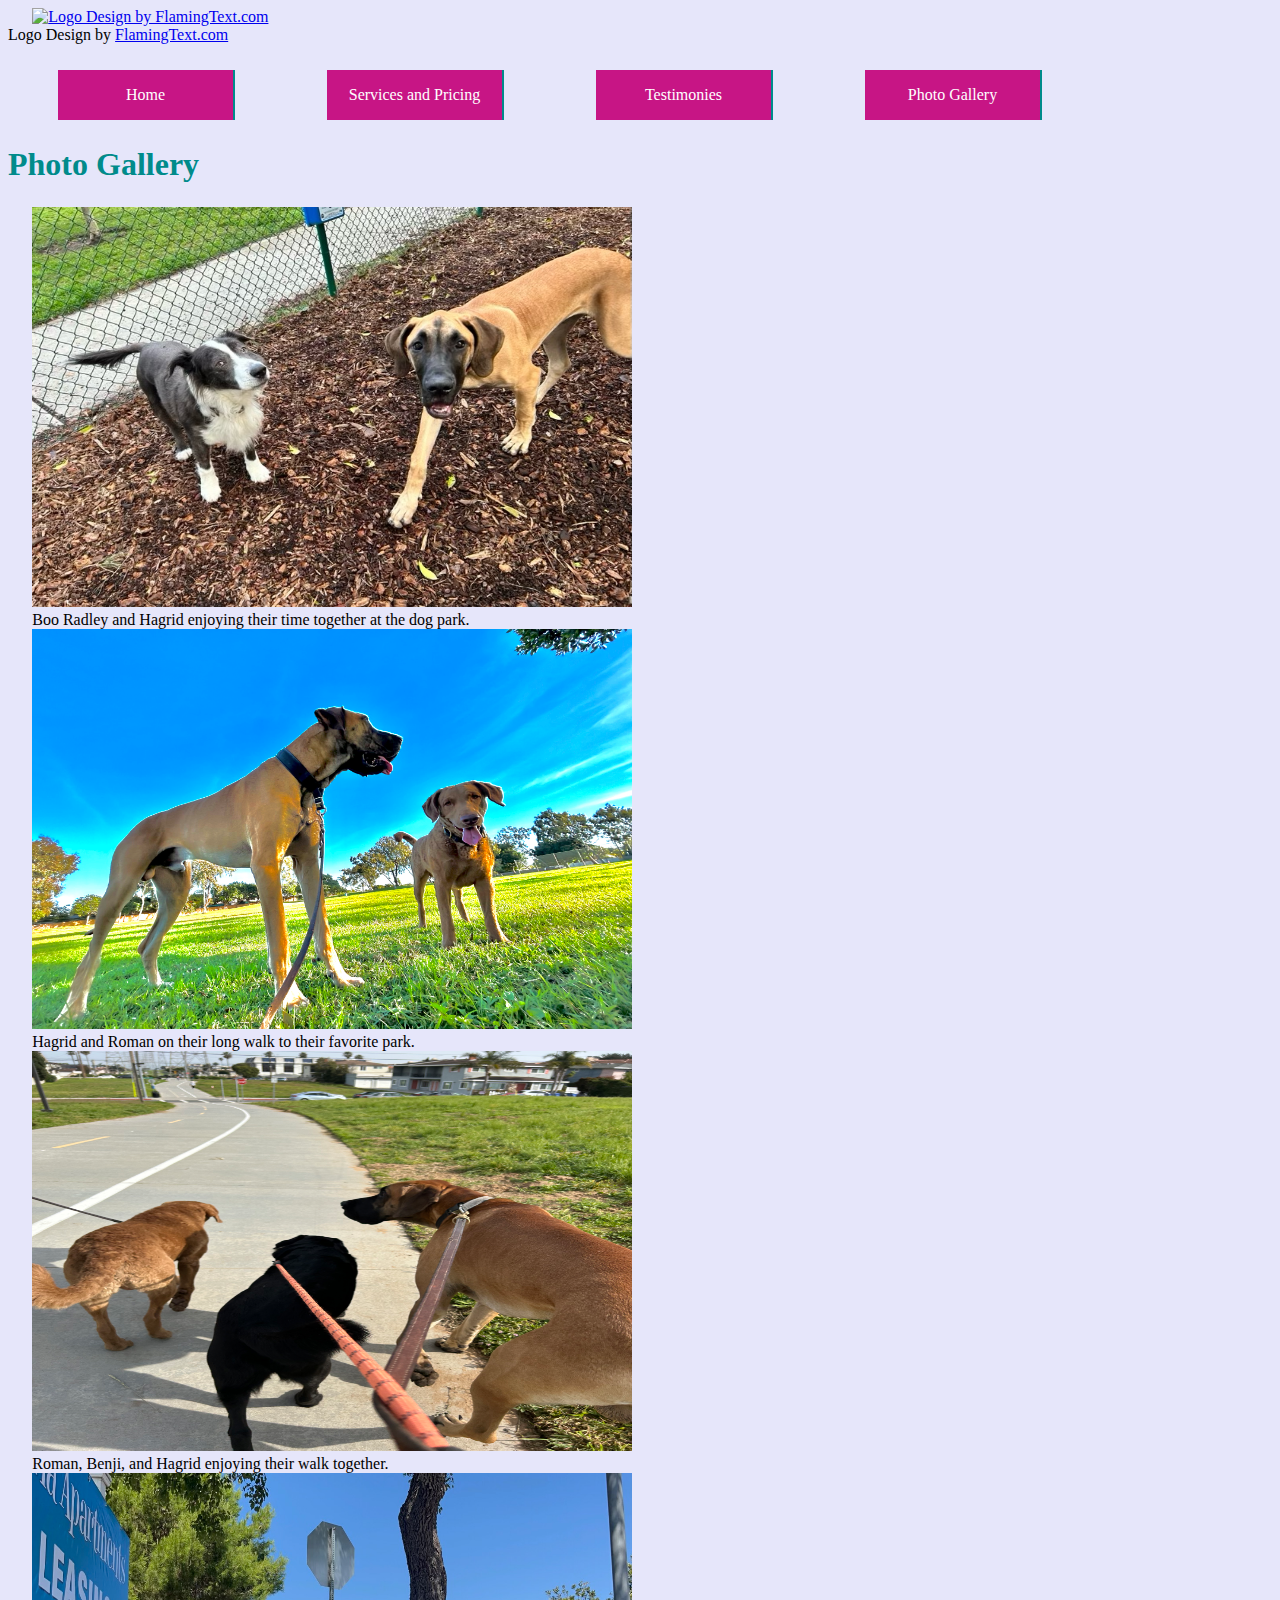
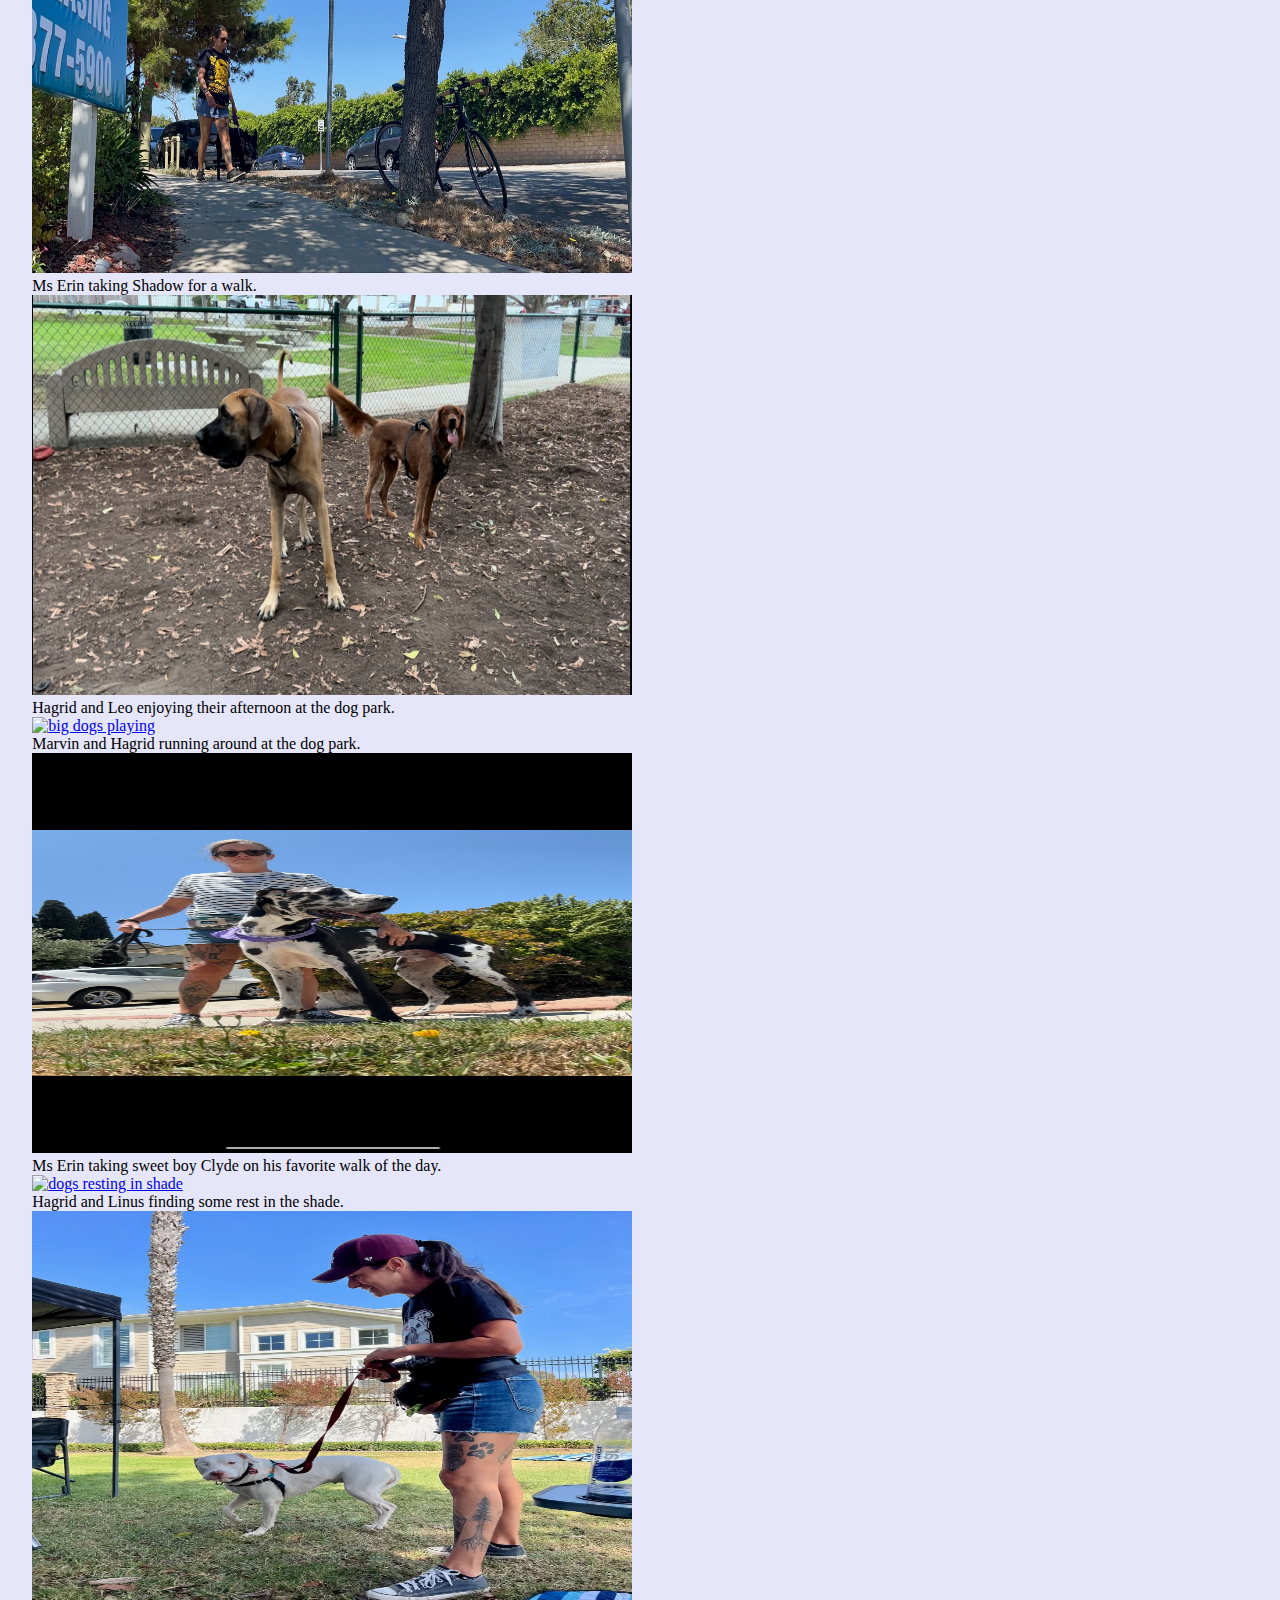
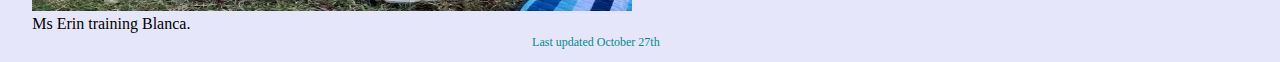
==== gallery.html @ 6cd90093 "Add files via upload" ====
<!DOCTYPE html>
<html lang="en">
<head>
    <meta charset="utf-8">
<title>The Pet-Sitters Club</title>
    <link rel="stylesheet" href="main.css">
</head>
<body>

<header><a target="_top" href="https://flamingtext.com/" ><img src="https://blog.flamingtext.com/blog/2024/10/21/flamingtext_com_1729469723_28373154.png" border="0" alt="Logo Design by FlamingText.com" title="Logo Design by FlamingText.com"></a>
<br/>Logo Design by <a href="https://flamingtext.com/" >FlamingText.com</a>

</header>
    <nav id="nav_menu">
    <ul>
        <li><a href="index.html">Home</a></li>
        <li><a href="#">Services and Pricing</a></li>
        <li><a href="#">Testimonies</a></li>
        <li><a href="#">Photo Gallery</a></li>
        </ul></nav>
    <h1>Photo Gallery</h1>
<main>
    <div class="gallery">
        <a target="_blank" href="CDD1E76C-6AC3-478F-8833-0099D9BF4468-794-00000230911CA702.JPEG">
    <img src="CDD1E76C-6AC3-478F-8833-0099D9BF4468-794-00000230911CA702.JPEG" alt="dogs at a dog park" width="600" height="400">
            </a>
        <div class="desc">Boo Radley and Hagrid enjoying their time together at the dog park.</div>
        </div>
        <div class="gallery">
            <a target="_blank" href="IMG_1133.jpg">
    <img src="IMG_1133.jpg" alt="two dogs" width="600" height="400">
            </a>
            <div class="desc">Hagrid and Roman on their long walk to their favorite park.</div>
            </div>
            <div class="gallery">
                <a target="_blank" href="IMG_2537.jpg">
    <img src="IMG_2537.jpg" alt="three dogs walking" width="600" height="400">
                </a>
                <div class="desc">Roman, Benji, and Hagrid enjoying their walk together.</div>
                </div>
    <div class="gallery">
        <a target="_blank" href="IMG_4152.jpg">
    <img src="IMG_4152.jpg" alt="dog walker" width="600" height="400">
        </a>
        <div class="desc">Ms Erin taking Shadow for a walk.</div>
    </div>
    <div class="gallery">
            <a target="_blank" href="IMG_5652.jpg">
    <img src="IMG_5652.jpg" alt="dogs playing" width="600" height="400">
        </a>
        <div class="desc">Hagrid and Leo enjoying their afternoon at the dog park.</div>
    </div>
    <div class="gallery">
            <a target="_blank" href="IMG_8138.jpg">
    <img src="IMG_8138.jpg" alt="big dogs playing" width="600" height="400">
        </a>
        <div class="desc">Marvin and Hagrid running around at the dog park.</div>
    </div>
    <div class="gallery">
            <a target="_blank" href="IMG_7135.JPEG">
    <img src="IMG_7135.JPEG" alt="dog walker with Great Dane" width="600" height="400">
        </a>
        <div class="desc">Ms Erin taking sweet boy Clyde on his favorite walk of the day.</div>
    </div>
    <div class="gallery">
            <a target="_blank" href="IMG_9320.JPEG">
    <img src="IMG_9320.JPEG" alt="dogs resting in shade" width="600" height="400">
        </a>
        <div class="desc">Hagrid and Linus finding some rest in the shade.</div>
    </div>
    <div class="gallery">
            <a target="_blank" href="IMG_9817.jpg">
    <img src="IMG_9817.jpg" alt="walking a one eyed pup" width="600" height="400">
        </a>
        <div class="desc">Ms Erin training Blanca.</div>
        </div>
      </main>
<footer>
    <p>Last updated October 27th</p>
    </footer>
</body>
</html>
---- main.css ----
/* the styles for the type selectors */
html{
    background-color: #D8BFD8;
    background: #E6E6FA;;
}
body{font-family: Copperplate, Papyrus, fantasy;
font-size: 100%;
width:96%;
max-width: 1200px;           /*maximum width of page */
}
aside, h1, h2 {
    margin: 0;
    padding: 0;
    color: darkcyan;
}
aside { 
    margin-bottom: 1em;}
/* the styles for th header */
header { width: 100%;}         /* full width of body */
header img { width: 101.010101%;  /* 1000÷990×100 */
max-width: 1200px;                /* native size */ 
min-width: 600px;                 /* minimum size */
float: none;
    margin-left: 2.0202%;             /* 20÷990×100 */}
/* the styles for the navigation menu */
#nav_menu ul { width: 100%;}    /* width of body */
#nav_menu ul li {width: 20%;}   /* 198÷990×100 */
#nav_menu ul li:hover ul {width: 100%;}  /* width of list item */
#nav_menu ul li:hover ul li:hover ul li {width: 100%;} /*width of list*/
#nav_menu ul li a{
    text-align: center;
    display: block;
    width: 175px;
    padding: 1em 0;
    /* padding above and below a elements */
    text-decoration: none;
    background-color: #C71585;
    color: white;
    font-weight: normal;
    border-right: 2px solid darkcyan;
}
li{
    display:inline-block;
    padding: 10px;
    margin-right: 5px;

}
a:focus, a:hover {
	font-style: italic;
}
/*styles for main*/ 
main { width: 54.0404%;          /*535÷990×100 */
float:left;
    margin-left: 2.0202%;        /*20÷990×100 */
    padding: 1.5em 2.52525% 0 0;  /*25÷990×100 */}
img { max-width: 100%;}      /* width of main */
/* styles for the sidebar */
aside { width: 35.35353%;       /*350÷990×100 */
float:left;
padding: 2.0202% 0 0;           /*20÷990×100 */      
margin: 1.5em 2.0202% 0 0;      /*20÷990×100 */}
aside h2 { text-align: center; 
    font-family: Copperplate, Papyrus, fantasy;
    font-size: 1.25em;}
/* styles for the footer */
footer {width: 100%;}        /*width of body*/
footer p { font-size: .75em;
text-align: right;
     clear: both;
    border-top: 2px solid #E6E6FA ;
    text-align: center;
    color: darkcyan;
margin-right: 2.0202%;           /* 20÷990×100 */}
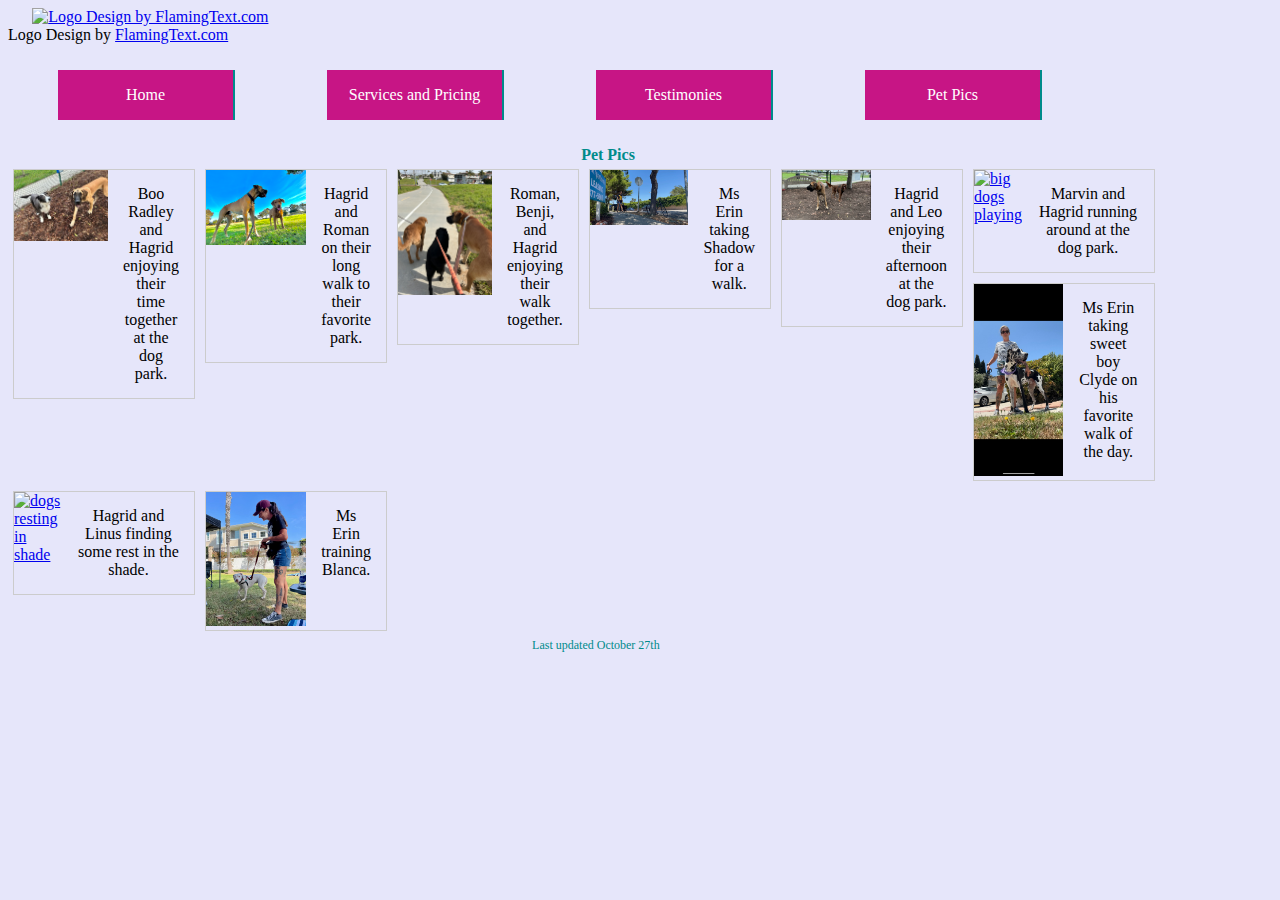
==== commit 46f1920f: "Add files via upload" ====
--- a/gallery.html
+++ b/gallery.html
@@ -14,12 +14,11 @@
     <nav id="nav_menu">
     <ul>
         <li><a href="index.html">Home</a></li>
-        <li><a href="#">Services and Pricing</a></li>
-        <li><a href="#">Testimonies</a></li>
-        <li><a href="#">Photo Gallery</a></li>
+        <li><a href="prices.html">Services and Pricing</a></li>
+        <li><a href="testimonies.html">Testimonies</a></li>
+        <li><a href="gallery.html">Pet Pics</a></li>
         </ul></nav>
-    <h1>Photo Gallery</h1>
-<main>
+    <h1>Pet Pics</h1>
     <div class="gallery">
         <a target="_blank" href="CDD1E76C-6AC3-478F-8833-0099D9BF4468-794-00000230911CA702.JPEG">
     <img src="CDD1E76C-6AC3-478F-8833-0099D9BF4468-794-00000230911CA702.JPEG" alt="dogs at a dog park" width="600" height="400">
@@ -74,7 +73,6 @@
         </a>
         <div class="desc">Ms Erin training Blanca.</div>
         </div>
-      </main>
 <footer>
     <p>Last updated October 27th</p>
     </footer>
--- a/main.css
+++ b/main.css
@@ -8,6 +8,10 @@
 width:96%;
 max-width: 1200px;           /*maximum width of page */
 }
+h1 {
+text-align: center;
+font-family: Copperplate, Papyrus, fantasy;
+    font-size: 100%;}
 aside, h1, h2 {
     margin: 0;
     padding: 0;
@@ -54,6 +58,29 @@
     margin-left: 2.0202%;        /*20÷990×100 */
     padding: 1.5em 2.52525% 0 0;  /*25÷990×100 */}
 img { max-width: 100%;}      /* width of main */
+div.gallery {
+  margin: 5px;
+  border: 1px solid #ccc;
+  float: left;
+  width: 180px;
+}
+
+div.gallery:hover {
+  border: 1px solid #777;
+}
+
+div.gallery img {
+  width: 100%;
+  height: auto;
+}
+
+div.desc {
+  padding: 15px;
+  text-align: center;
+}
+div p {margin-left: 6px;
+    margin-right: 6px;
+    flex-wrap: wrap;}
 /* styles for the sidebar */
 aside { width: 35.35353%;       /*350÷990×100 */
 float:left;
@@ -62,6 +89,20 @@
 aside h2 { text-align: center; 
     font-family: Copperplate, Papyrus, fantasy;
     font-size: 1.25em;}
+label{
+    float: left;
+    width: 5em;
+    text-align: right;
+}
+input{
+    margin-left: 1em;
+    margin-bottom: .5em;
+}
+#button{
+    margin-left: 7em;
+}
+div{
+    display: flex;} 
 /* styles for the footer */
 footer {width: 100%;}        /*width of body*/
 footer p { font-size: .75em;
@@ -70,4 +111,5 @@
     border-top: 2px solid #E6E6FA ;
     text-align: center;
     color: darkcyan;
-margin-right: 2.0202%;           /* 20÷990×100 */}+margin-right: 2.0202%;           /* 20÷990×100 */}
+/* styles for the div */
